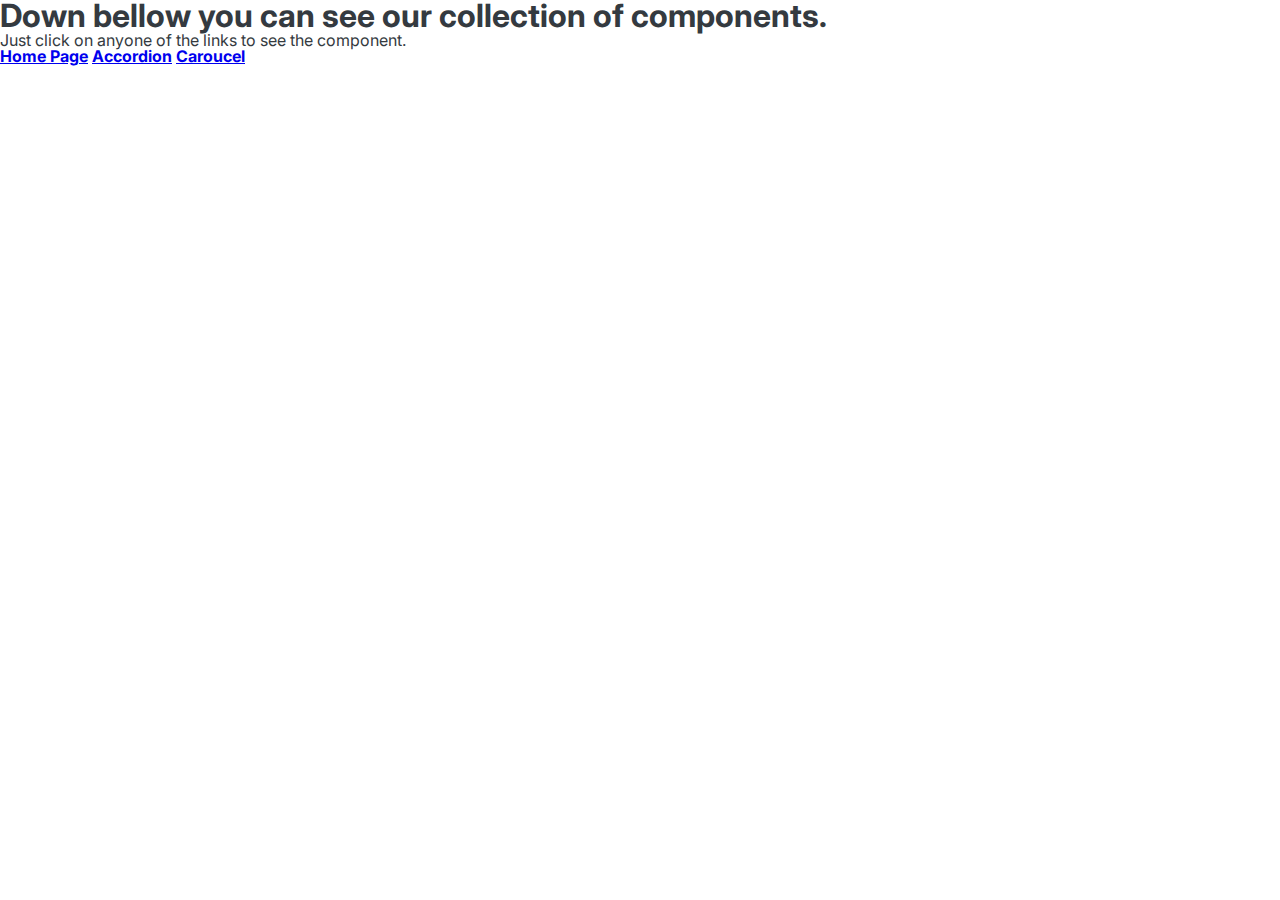
==== index.html @ d3850a5a "first commit" ====
<!DOCTYPE html>
<html lang="en">
  <head>
    <meta charset="UTF-8" />
    <meta name="viewport" content="width=device-width, initial-scale=1.0" />
    <link rel="preconnect" href="https://fonts.googleapis.com" />
    <link rel="preconnect" href="https://fonts.gstatic.com" crossorigin />
    <link
      href="https://fonts.googleapis.com/css2?family=Inter:ital,opsz,wght@0,14..32,100..900;1,14..32,100..900&display=swap"
      rel="stylesheet"
    />
    <link rel="stylesheet" href="style.css" />
    <title>Components Page</title>
  </head>
  <body>
    <header>
      <h1>Down bellow you can see our collection of components.</h1>
      <p>Just click on anyone of the links to see the component.</p>
    </header>
    <main>
      <nav>
        <ul>
          <li>
            <h4>
              <a href="index.html" title="Link to home page">Home Page</a>
            </h4>
          </li>
          <li>
            <h4>
              <a href="accordion/index.html" title="accordion component"
                >Accordion</a
              >
            </h4>
          </li>
          <li>
            <h4>
              <a href="caroucel/index.html" title="Caroucel component"
                >Caroucel</a
              >
            </h4>
          </li>
        </ul>
      </nav>
    </main>
  </body>
</html>
---- style.css ----
/*
SPACING SYSTEM (px)
2 / 4 / 8 / 12 / 16 / 24 / 32 / 48 / 64 / 80 / 96 / 128

FONT SIZE SYSTEM (px)
10 / 12 / 14 / 16 / 18 / 20 / 24 / 30 / 36 / 44 / 52 / 62 / 74 / 86 / 98
*/

/*
MAIN COLOR: #087f5b
GRAY COLOR: #343a40
*/

* {
  margin: 0;
  padding: 0;
  box-sizing: border-box;
}

/* ------------------------ */
/* GENERAL STYLES */
/* ------------------------ */
body {
  font-family: "Inter", sans-serif;
  color: #343a40;
  line-height: 1;
}

nav ul {
  list-style-type: none;
}

nav ul li {
  display: inline-block;
}
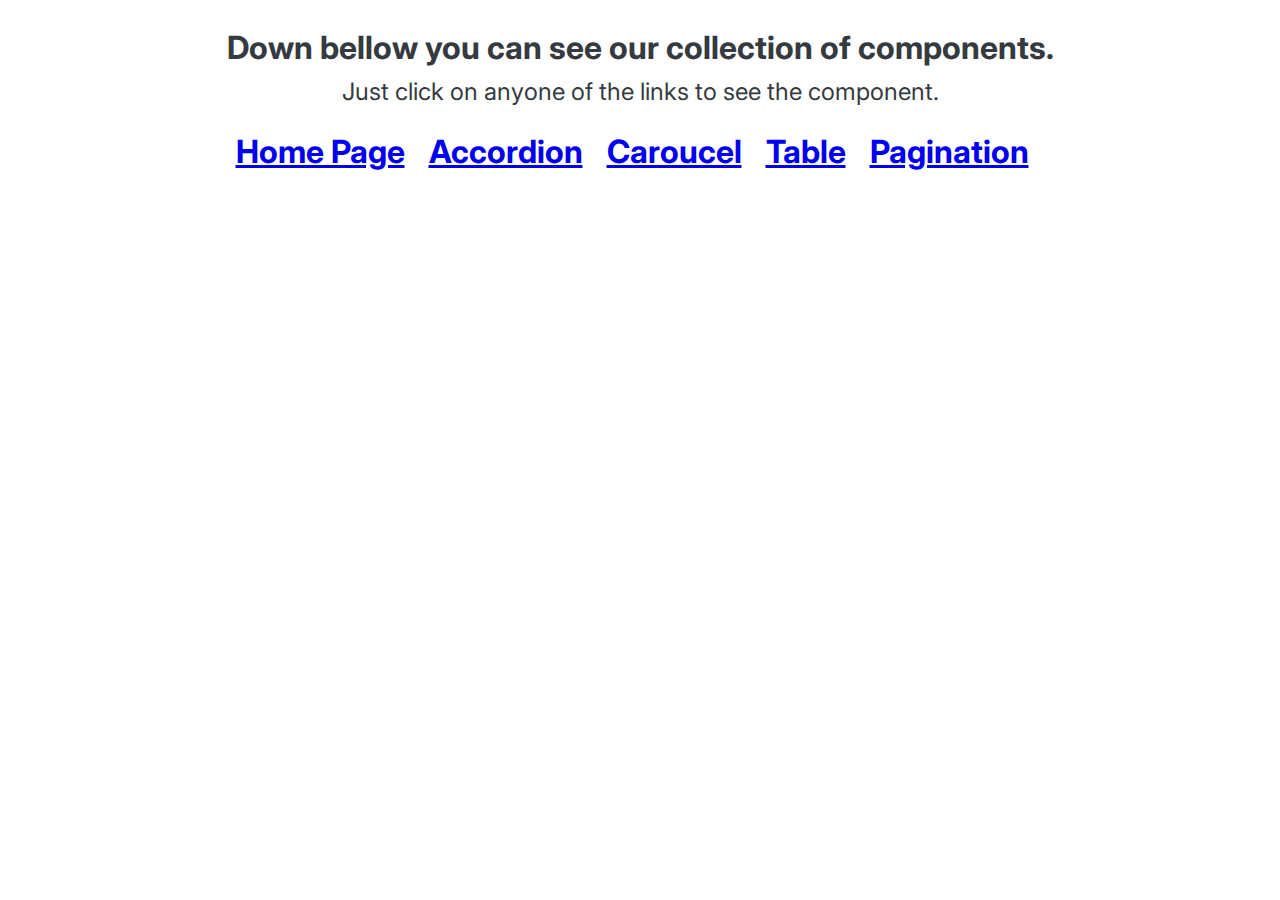
==== commit 1be5d067: "feat: added the table component and the pagination component" ====
--- a/index.html
+++ b/index.html
@@ -39,6 +39,18 @@
               >
             </h4>
           </li>
+          <li>
+            <h4>
+              <a href="table/index.html" title="Table component">Table</a>
+            </h4>
+          </li>
+          <li>
+            <h4>
+              <a href="pagination/index.html" title="Pagination component"
+                >Pagination</a
+              >
+            </h4>
+          </li>
         </ul>
       </nav>
     </main>
--- a/style.css
+++ b/style.css
@@ -24,6 +24,23 @@
   font-family: "Inter", sans-serif;
   color: #343a40;
   line-height: 1;
+  text-align: center;
+}
+
+h1 {
+  margin-top: 32px;
+}
+
+p {
+  margin-top: 16px;
+  font-size: 24px;
+}
+
+nav {
+  width: 80%;
+  text-align: center;
+  font-size: 32px;
+  margin: 32px auto;
 }
 
 nav ul {
@@ -32,4 +49,5 @@
 
 nav ul li {
   display: inline-block;
+  margin-right: 16px;
 }
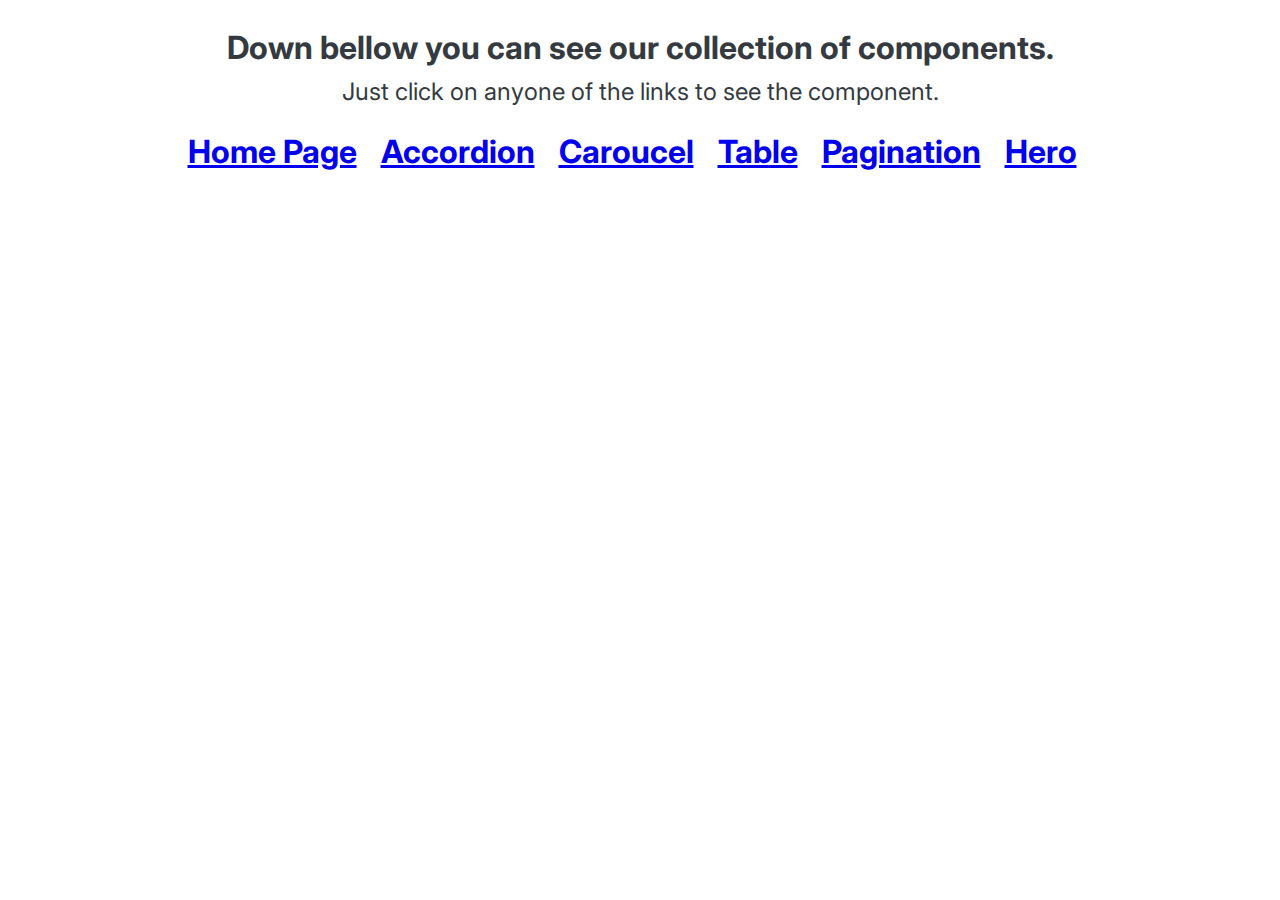
==== commit c0f8c7b4: "feat: added the hero component" ====
--- a/index.html
+++ b/index.html
@@ -51,6 +51,11 @@
               >
             </h4>
           </li>
+          <li>
+            <h4>
+              <a href="hero/index.html" title="Hero component">Hero</a>
+            </h4>
+          </li>
         </ul>
       </nav>
     </main>
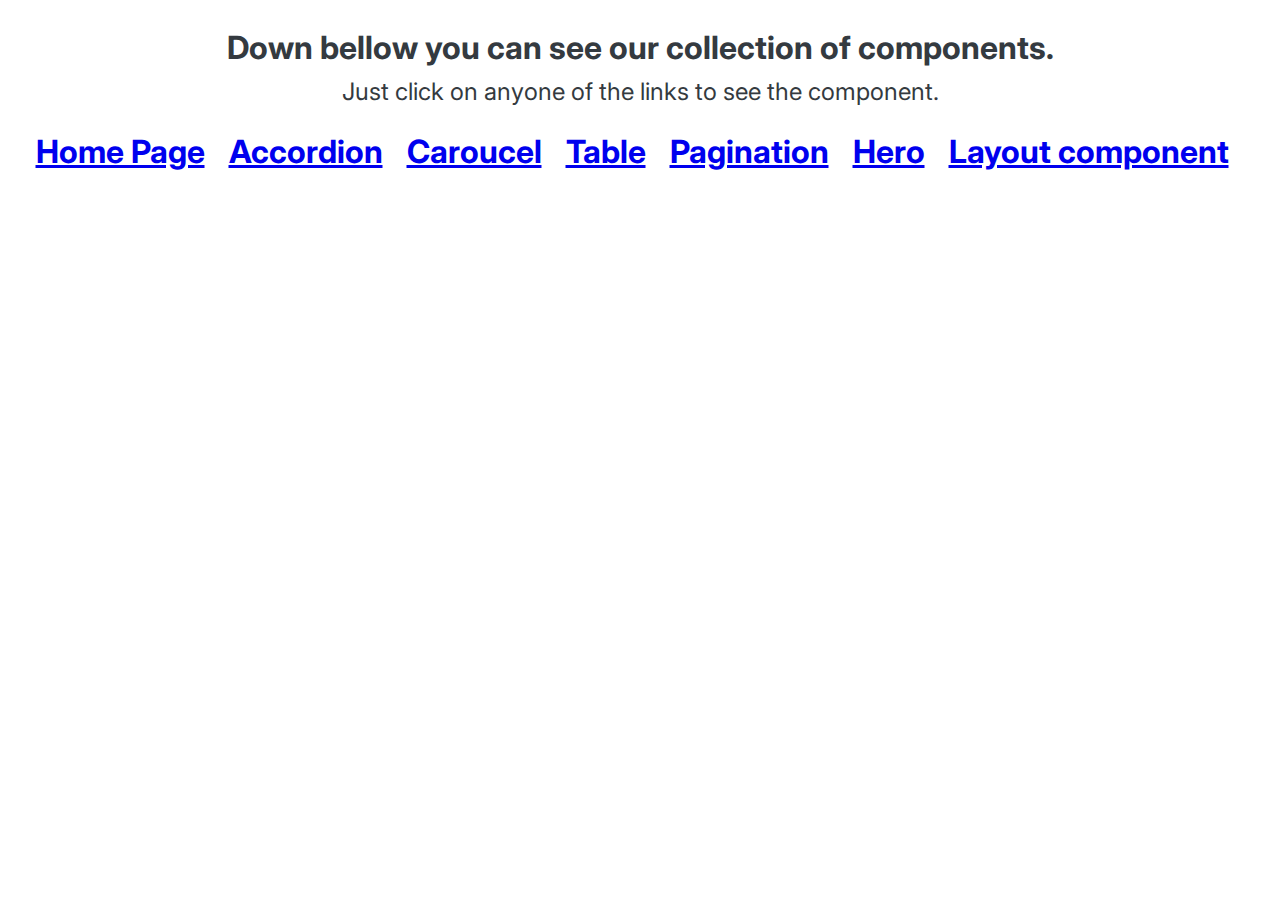
==== commit b93334ba: "feat: added the layout component" ====
--- a/index.html
+++ b/index.html
@@ -56,6 +56,13 @@
               <a href="hero/index.html" title="Hero component">Hero</a>
             </h4>
           </li>
+          <li>
+            <h4>
+              <a href="layout/index.html" title="Layout component"
+                >Layout component</a
+              >
+            </h4>
+          </li>
         </ul>
       </nav>
     </main>
--- a/style.css
+++ b/style.css
@@ -37,7 +37,6 @@
 }
 
 nav {
-  width: 80%;
   text-align: center;
   font-size: 32px;
   margin: 32px auto;
